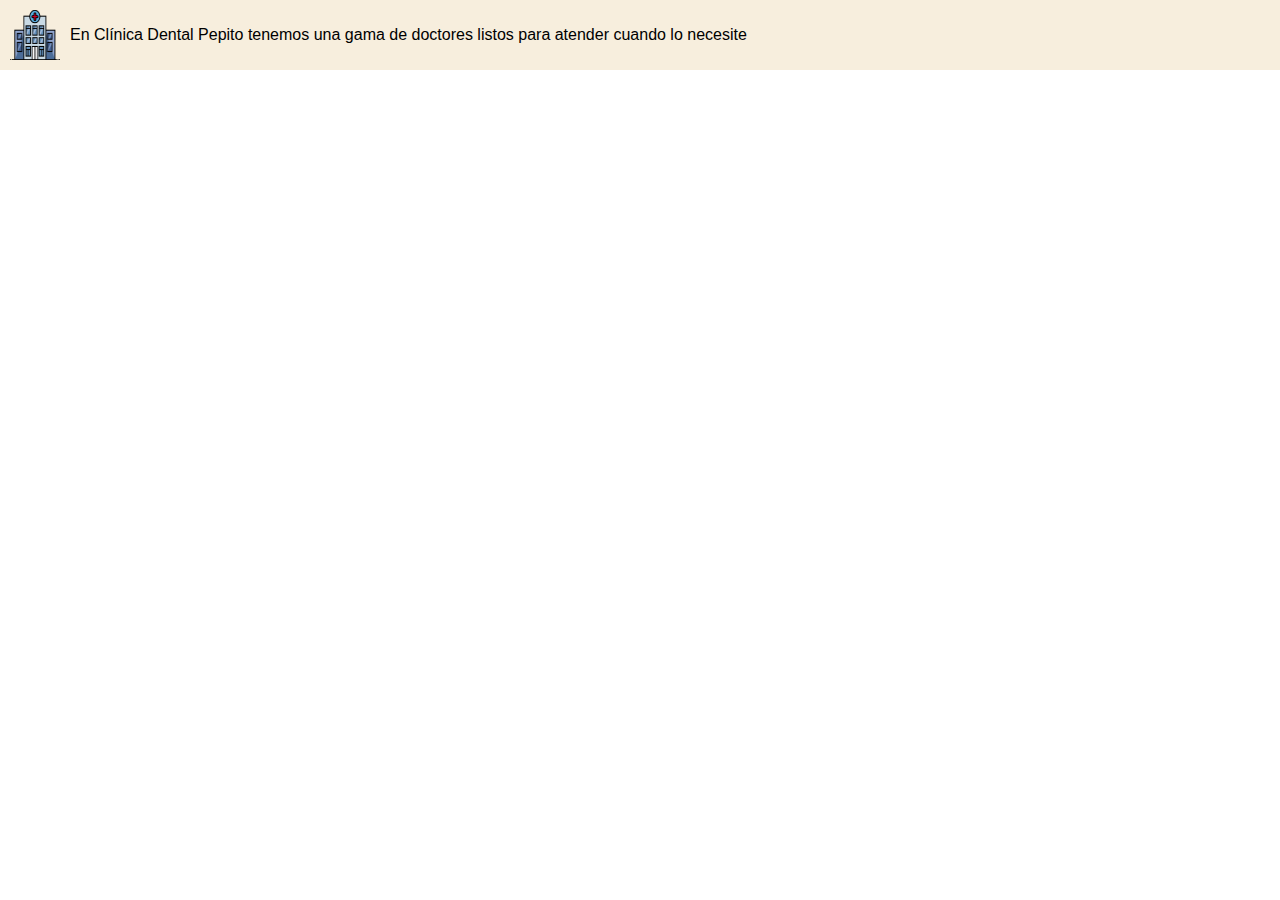
==== formulario.html @ 895ef1bc "Agregando codigo base en formulario" ====
<!DOCTYPE html>
<html>
    <head>
        <meta charset="UTF-8">
        <meta name="viewport" content="width=device-width, initial-scale=1.0">
        <title>NOMBRE</title>
        <link rel="stylesheet" href="css/reset.css">
        <link rel="stylesheet" href="css/style.css">
    </head>
    <body>
        <header>
            
        </header>
        <main>
            
            
        </main>
        <footer>
            <img src="images/clinic-clipart-xl.png">
            <br>
            <p>En Clínica Dental Pepito tenemos una gama de doctores listos para atender cuando lo necesite</p>
        </footer>
        
    </body>

</html>
---- css/style.css ----
/* PARTES EN COMÚN PARA LAS P+AGINAS*/

body{ 
    font-family: Verdana, Geneva, Tahoma, sans-serif;
 }

header{
    background-color: #41C9E2;
}

main{
    background-color: #ACE2E1;
}

footer{
    background-color: #F7EEDD;
    display: flex;
    flex-direction: row;
    align-items: center;
}

footer img{
    height: 50px;
    width: 50px;
    align-items: center;
    padding: 10px;
}
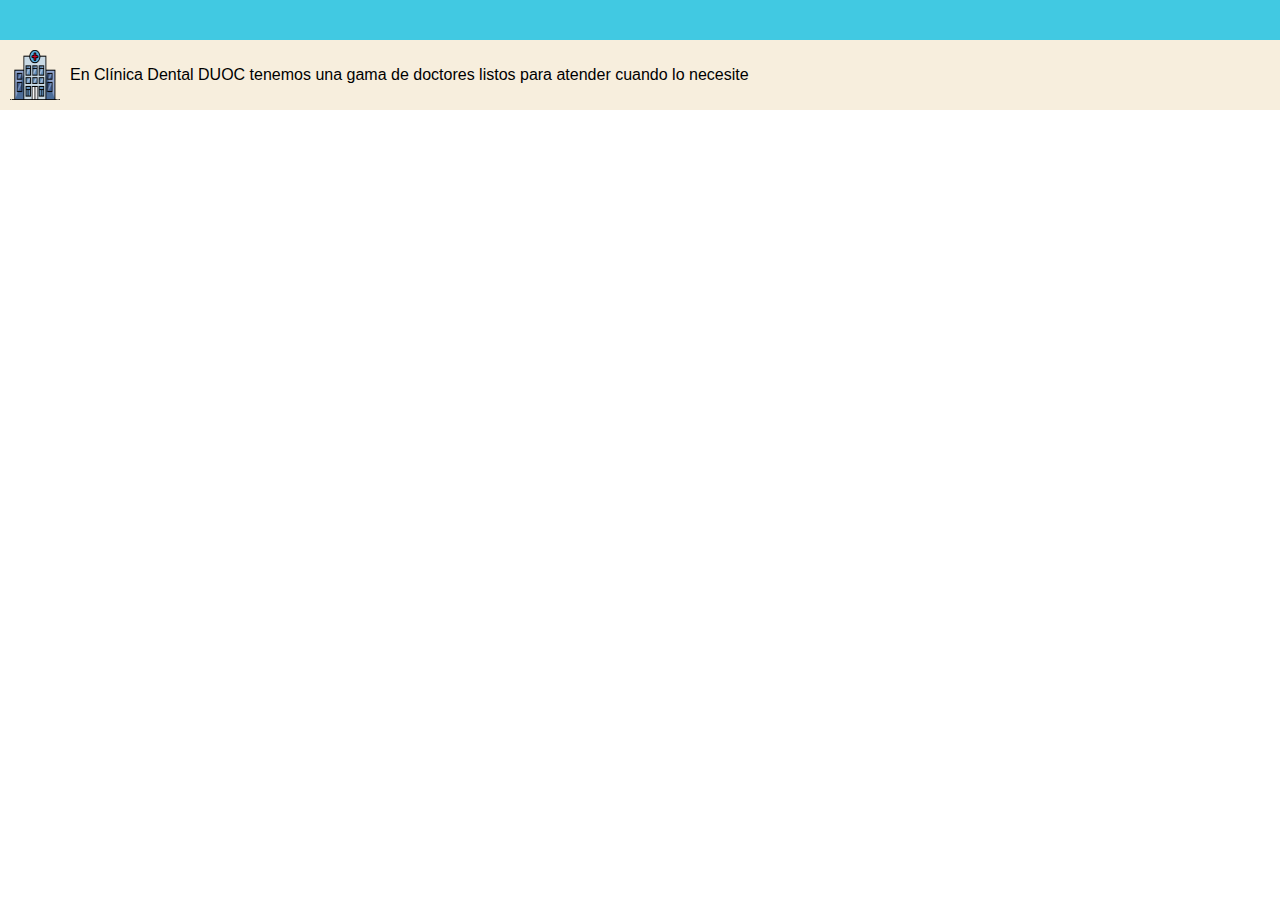
==== commit ef699a24: "Modificación navegador" ====
--- a/formulario.html
+++ b/formulario.html
@@ -3,7 +3,7 @@
     <head>
         <meta charset="UTF-8">
         <meta name="viewport" content="width=device-width, initial-scale=1.0">
-        <title>NOMBRE</title>
+        <title>Clínica Dental DUOC</title>
         <link rel="stylesheet" href="css/reset.css">
         <link rel="stylesheet" href="css/style.css">
     </head>
@@ -18,7 +18,7 @@
         <footer>
             <img src="images/clinic-clipart-xl.png">
             <br>
-            <p>En Clínica Dental Pepito tenemos una gama de doctores listos para atender cuando lo necesite</p>
+            <p>En Clínica Dental DUOC tenemos una gama de doctores listos para atender cuando lo necesite</p>
         </footer>
         
     </body>
--- a/css/style.css
+++ b/css/style.css
@@ -1,4 +1,4 @@
-/* PARTES EN COMÚN PARA LAS P+AGINAS*/
+/* PARTES EN COMÚN PARA LAS PAGINAS*/
 
 body{ 
     font-family: Verdana, Geneva, Tahoma, sans-serif;
@@ -6,6 +6,7 @@
 
 header{
     background-color: #41C9E2;
+    padding: 20px;
 }
 
 main{
@@ -24,4 +25,38 @@
     width: 50px;
     align-items: center;
     padding: 10px;
-}+    }
+/*CREAR FACHADA PAGINA INICIO*/
+
+.caja{
+    width: 1080px;
+    position: relative;
+    margin: 0 auto;
+}
+
+nav{
+    position: absolute;
+    top: 90px;
+    right: 0;
+}
+
+nav ul{
+    display: flex;
+    width: 10%;
+    margin-right: 10%;
+}
+
+nav li{
+    display: inline;
+    margin: 10px;
+}
+
+nav a{
+    text-transform: uppercase;
+    color: #000000;
+    font-size: 20px;
+    text-decoration: none;
+}
+
+/*CREAR FORMULARIO PARA CONSULTA*/
+
